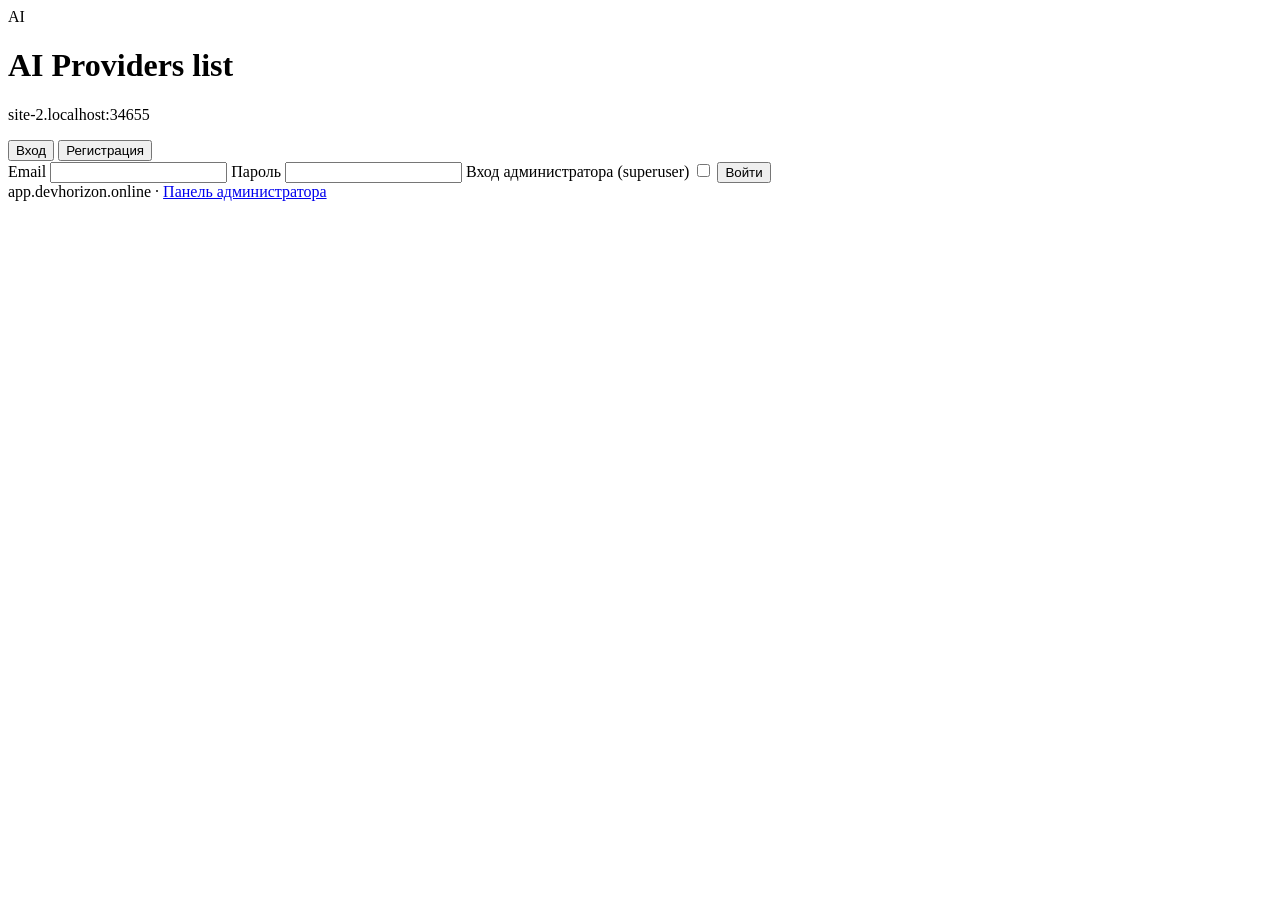
==== deploy/pb_public/ai-providers/index.html @ db294941 "feat: bin for removed providers, restorable by an administrator Anything that leaves the catalogue n" ====
<!DOCTYPE html>
<html lang="ru">
  <head>
    <meta charset="utf-8" />
    <meta name="viewport" content="width=device-width, initial-scale=1" />
    <meta name="color-scheme" content="light dark" />
    <title>AI Providers — app.devhorizon.online</title>
    <link rel="stylesheet" href="/styles.css?v=1" />
  </head>
  <body>
    <div id="app">
      <header class="topbar">
        <div class="brand">
          <span class="brand-mark">AI</span>
          <div>
            <h1>AI Providers list</h1>
            <p class="muted" id="host-label">app.devhorizon.online</p>
          </div>
        </div>
        <div class="topbar-actions" id="topbar-actions" hidden>
          <span class="who" id="who"></span>
          <button class="btn btn-ghost" id="logout-btn" type="button">
            Выйти
          </button>
        </div>
      </header>

      <main>
        <!-- ---------------------------------------------------- auth view -->
        <section id="auth-view" class="card auth-card" hidden>
          <div class="tabs">
            <button class="tab is-active" data-tab="login" type="button">
              Вход
            </button>
            <button class="tab" data-tab="register" type="button">
              Регистрация
            </button>
          </div>

          <form id="login-form" class="form">
            <label>
              Email
              <input
                type="email"
                name="identity"
                autocomplete="username"
                required
              />
            </label>
            <label>
              Пароль
              <input
                type="password"
                name="password"
                autocomplete="current-password"
                required
              />
            </label>
            <label class="row">
              <span>Вход администратора (superuser)</span>
              <input type="checkbox" id="admin-login" />
            </label>
            <button class="btn btn-primary" type="submit">Войти</button>
          </form>

          <form id="register-form" class="form" hidden>
            <label>
              Email
              <input type="email" name="email" autocomplete="email" required />
            </label>
            <label>
              Имя пользователя
              <input
                type="text"
                name="name"
                autocomplete="nickname"
                minlength="3"
                required
              />
            </label>
            <label>
              Пароль
              <input
                type="password"
                name="password"
                autocomplete="new-password"
                minlength="8"
                required
              />
            </label>
            <label>
              Повтор пароля
              <input
                type="password"
                name="passwordConfirm"
                autocomplete="new-password"
                minlength="8"
                required
              />
            </label>
            <button class="btn btn-primary" type="submit">
              Зарегистрироваться
            </button>
          </form>

          <p class="note" id="auth-note" hidden></p>
        </section>

        <!-- ----------------------------------------------- providers view -->
        <section id="providers-view" hidden>
          <div class="toolbar">
            <button class="btn btn-primary" id="add-btn" type="button">
              + Добавить провайдера
            </button>
            <button class="btn btn-ghost" id="reload-btn" type="button">
              Обновить
            </button>
            <button class="btn btn-ghost" id="trash-btn" type="button" hidden>
              Корзина
            </button>
            <span class="spacer"></span>
            <span class="muted" id="sync-status">—</span>
          </div>

          <p class="note" id="providers-note"></p>

          <div id="providers" class="providers"></div>
          <p class="empty" id="empty-note" hidden>
            Список пуст. Нажмите «Добавить провайдера».
          </p>
        </section>

        <p class="error" id="error-note" hidden></p>
      </main>

      <footer class="footer muted">
        <span>app.devhorizon.online</span>
        <span>·</span>
        <a href="/_/">Панель администратора</a>
      </footer>
    </div>

    <!-- ------------------------------------------------------ editor modal -->
    <dialog id="editor">
      <form id="editor-form" class="form">
        <h2 id="editor-title">Провайдер</h2>

        <label>
          Название *
          <input type="text" name="name" required />
        </label>

        <label class="row">
          <span>Включён</span>
          <input type="checkbox" name="enabled" />
        </label>

        <label>
          URL *
          <input type="url" name="url" placeholder="https://api.example.com/v1" required />
        </label>

        <label>
          Model *
          <input type="text" name="model" required />
        </label>

        <label>
          Приоритет (fallback) *
          <input type="number" name="fallbackPriority" min="0" step="1" value="0" required />
        </label>

        <label>
          Статус
          <select name="status">
            <option value="active">Работает</option>
            <option value="dead">Не работает — убрать у пользователей</option>
          </select>
        </label>

        <label>
          Страница логина (URL)
          <input type="url" name="loginUrl" />
        </label>

        <label>
          Получить API-ключ (URL)
          <input type="url" name="getApiKeyUrl" />
        </label>

        <label>
          Логотип: ссылка (logoUrl)
          <input type="url" name="logoUrl" />
        </label>

        <label>
          Логотип: готовый (logoAsset)
          <select name="logoAsset">
            <option value="">— не выбран —</option>
            <option value="openai">OpenAI</option>
            <option value="anthropic">Anthropic</option>
            <option value="google-gemini">Google Gemini</option>
            <option value="groq">Groq</option>
            <option value="openrouter">OpenRouter</option>
            <option value="ollama">Ollama</option>
            <option value="lmstudio">LM Studio</option>
            <option value="mistral">Mistral</option>
            <option value="together">Together AI</option>
            <option value="fireworks">Fireworks AI</option>
          </select>
        </label>

        <label>
          Видят
          <select name="origin">
            <option value="admin">Все пользователи</option>
            <option value="user">Только автор</option>
          </select>
        </label>

        <div class="dialog-actions">
          <button class="btn btn-ghost" type="button" id="editor-cancel">
            Отмена
          </button>
          <button class="btn btn-primary" type="submit">Сохранить</button>
        </div>
      </form>
    </dialog>

    <dialog id="trash">
      <div class="trash-body">
        <h2>Корзина</h2>
        <p class="note">
          Удалённые провайдеры хранятся здесь (последние 200) вместе с тем, кто
          их удалил. Восстановление возвращает провайдера под тем же id, а
          значит и ключи, которые пользователи уже ввели на устройствах.
        </p>
        <div id="trash-list" class="providers"></div>
        <p class="empty" id="trash-empty" hidden>Корзина пуста.</p>
        <p class="error" id="trash-error" hidden></p>
        <div class="dialog-actions">
          <button class="btn btn-ghost" type="button" id="trash-purge-all">
            Очистить корзину
          </button>
          <button class="btn btn-primary" type="button" id="trash-close">
            Закрыть
          </button>
        </div>
      </div>
    </dialog>

    <script src="app.js?v=7"></script>
  </body>
</html>
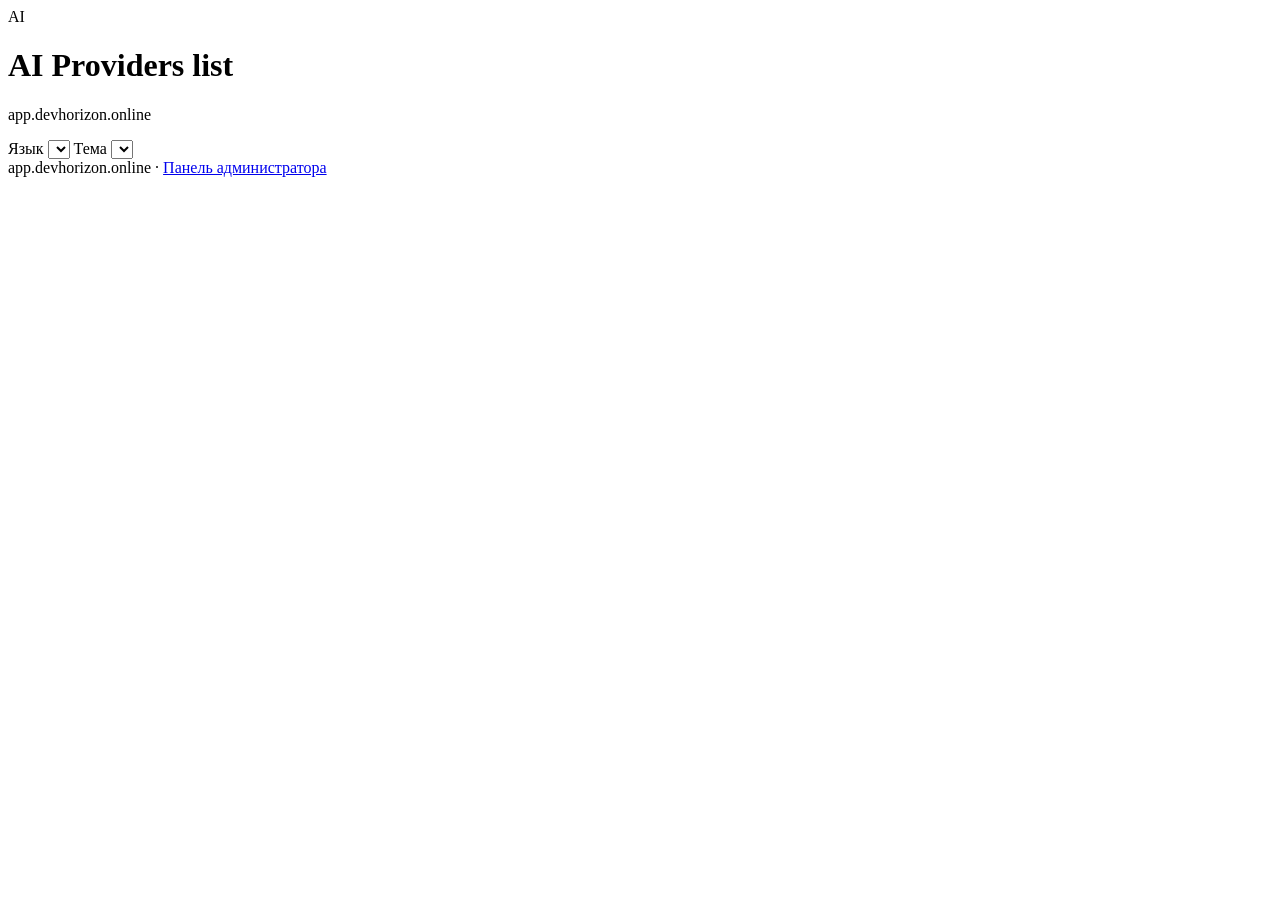
==== commit 285973c6: "feat: three languages and ten colour themes in the app and on the web App: - lib/l10n/strings.dart h" ====
--- a/deploy/pb_public/ai-providers/index.html
+++ b/deploy/pb_public/ai-providers/index.html
@@ -1,11 +1,48 @@
 <!DOCTYPE html>
-<html lang="ru">
+<html lang="ru" data-theme="day">
   <head>
     <meta charset="utf-8" />
     <meta name="viewport" content="width=device-width, initial-scale=1" />
     <meta name="color-scheme" content="light dark" />
     <title>AI Providers — app.devhorizon.online</title>
-    <link rel="stylesheet" href="/styles.css?v=1" />
+    <script>
+      /* Apply the saved language and theme before the first paint, so a night
+         theme never flashes a white page. Mirrors the logic in /ui.js. */
+      (function () {
+        var LANGS = ["ru", "en", "de"];
+        var THEMES = [
+          "day",
+          "day-yellow",
+          "day-red",
+          "day-green",
+          "day-orange",
+          "night-red",
+          "night-blue",
+          "night-yellow",
+          "night-green",
+          "night-orange",
+        ];
+        var root = document.documentElement;
+        var lang = null;
+        var theme = null;
+        try {
+          lang = localStorage.getItem("ui_lang");
+        } catch (e) {}
+        try {
+          theme = localStorage.getItem("ui_theme");
+        } catch (e) {}
+        if (LANGS.indexOf(lang) < 0) {
+          var nav = String(navigator.language || "").slice(0, 2).toLowerCase();
+          lang = LANGS.indexOf(nav) >= 0 ? nav : "ru";
+        }
+        if (THEMES.indexOf(theme) < 0) {
+          theme = "day";
+        }
+        root.setAttribute("lang", lang);
+        root.setAttribute("data-theme", theme);
+      })();
+    </script>
+    <link rel="stylesheet" href="/styles.css?v=2" />
   </head>
   <body>
     <div id="app">
@@ -13,15 +50,32 @@
         <div class="brand">
           <span class="brand-mark">AI</span>
           <div>
-            <h1>AI Providers list</h1>
+            <h1 data-i18n="appTitle">AI Providers list</h1>
             <p class="muted" id="host-label">app.devhorizon.online</p>
           </div>
         </div>
-        <div class="topbar-actions" id="topbar-actions" hidden>
-          <span class="who" id="who"></span>
-          <button class="btn btn-ghost" id="logout-btn" type="button">
-            Выйти
-          </button>
+        <div class="topbar-right">
+          <div class="ui-controls" id="ui-controls">
+            <label class="ui-field">
+              <span id="ui-lang-label">Язык</span>
+              <select id="ui-lang"></select>
+            </label>
+            <label class="ui-field">
+              <span id="ui-theme-label">Тема</span>
+              <select id="ui-theme"></select>
+            </label>
+          </div>
+          <div class="topbar-actions" id="topbar-actions" hidden>
+            <span class="who" id="who"></span>
+            <button
+              class="btn btn-ghost"
+              id="logout-btn"
+              type="button"
+              data-i18n="logout"
+            >
+              Выйти
+            </button>
+          </div>
         </div>
       </header>
 
@@ -29,17 +83,22 @@
         <!-- ---------------------------------------------------- auth view -->
         <section id="auth-view" class="card auth-card" hidden>
           <div class="tabs">
-            <button class="tab is-active" data-tab="login" type="button">
+            <button
+              class="tab is-active"
+              data-tab="login"
+              type="button"
+              data-i18n="tabLogin"
+            >
               Вход
             </button>
-            <button class="tab" data-tab="register" type="button">
+            <button class="tab" data-tab="register" type="button" data-i18n="tabRegister">
               Регистрация
             </button>
           </div>
 
           <form id="login-form" class="form">
             <label>
-              Email
+              <span data-i18n="email">Email</span>
               <input
                 type="email"
                 name="identity"
@@ -48,7 +107,7 @@
               />
             </label>
             <label>
-              Пароль
+              <span data-i18n="password">Пароль</span>
               <input
                 type="password"
                 name="password"
@@ -57,19 +116,23 @@
               />
             </label>
             <label class="row">
-              <span>Вход администратора (superuser)</span>
+              <span data-i18n="adminLogin"
+                >Вход администратора (superuser)</span
+              >
               <input type="checkbox" id="admin-login" />
             </label>
-            <button class="btn btn-primary" type="submit">Войти</button>
+            <button class="btn btn-primary" type="submit" data-i18n="loginSubmit">
+              Войти
+            </button>
           </form>
 
           <form id="register-form" class="form" hidden>
             <label>
-              Email
+              <span data-i18n="email">Email</span>
               <input type="email" name="email" autocomplete="email" required />
             </label>
             <label>
-              Имя пользователя
+              <span data-i18n="userName">Имя пользователя</span>
               <input
                 type="text"
                 name="name"
@@ -79,7 +142,7 @@
               />
             </label>
             <label>
-              Пароль
+              <span data-i18n="password">Пароль</span>
               <input
                 type="password"
                 name="password"
@@ -89,7 +152,7 @@
               />
             </label>
             <label>
-              Повтор пароля
+              <span data-i18n="passwordRepeat">Повтор пароля</span>
               <input
                 type="password"
                 name="passwordConfirm"
@@ -98,7 +161,11 @@
                 required
               />
             </label>
-            <button class="btn btn-primary" type="submit">
+            <button
+              class="btn btn-primary"
+              type="submit"
+              data-i18n="registerSubmit"
+            >
               Зарегистрироваться
             </button>
           </form>
@@ -109,13 +176,29 @@
         <!-- ----------------------------------------------- providers view -->
         <section id="providers-view" hidden>
           <div class="toolbar">
-            <button class="btn btn-primary" id="add-btn" type="button">
+            <button
+              class="btn btn-primary"
+              id="add-btn"
+              type="button"
+              data-i18n="addBtn"
+            >
               + Добавить провайдера
             </button>
-            <button class="btn btn-ghost" id="reload-btn" type="button">
+            <button
+              class="btn btn-ghost"
+              id="reload-btn"
+              type="button"
+              data-i18n="reloadBtn"
+            >
               Обновить
             </button>
-            <button class="btn btn-ghost" id="trash-btn" type="button" hidden>
+            <button
+              class="btn btn-ghost"
+              id="trash-btn"
+              type="button"
+              hidden
+              data-i18n="trashBtn"
+            >
               Корзина
             </button>
             <span class="spacer"></span>
@@ -125,7 +208,7 @@
           <p class="note" id="providers-note"></p>
 
           <div id="providers" class="providers"></div>
-          <p class="empty" id="empty-note" hidden>
+          <p class="empty" id="empty-note" hidden data-i18n="emptyNote">
             Список пуст. Нажмите «Добавить провайдера».
           </p>
         </section>
@@ -136,67 +219,81 @@
       <footer class="footer muted">
         <span>app.devhorizon.online</span>
         <span>·</span>
-        <a href="/_/">Панель администратора</a>
+        <a href="/_/" data-i18n="footerAdmin">Панель администратора</a>
       </footer>
     </div>
 
     <!-- ------------------------------------------------------ editor modal -->
     <dialog id="editor">
       <form id="editor-form" class="form">
-        <h2 id="editor-title">Провайдер</h2>
-
-        <label>
-          Название *
+        <h2 id="editor-title" data-i18n="editorTitle">Провайдер</h2>
+
+        <label>
+          <span data-i18n="fieldName">Название *</span>
           <input type="text" name="name" required />
         </label>
 
         <label class="row">
-          <span>Включён</span>
+          <span data-i18n="fieldEnabled">Включён</span>
           <input type="checkbox" name="enabled" />
         </label>
 
         <label>
-          URL *
-          <input type="url" name="url" placeholder="https://api.example.com/v1" required />
-        </label>
-
-        <label>
-          Model *
+          <span data-i18n="fieldUrl">URL *</span>
+          <input
+            type="url"
+            name="url"
+            placeholder="https://api.example.com/v1"
+            required
+          />
+        </label>
+
+        <label>
+          <span data-i18n="fieldModel">Model *</span>
           <input type="text" name="model" required />
         </label>
 
         <label>
-          Приоритет (fallback) *
-          <input type="number" name="fallbackPriority" min="0" step="1" value="0" required />
-        </label>
-
-        <label>
-          Статус
+          <span data-i18n="fieldPriority">Приоритет (fallback) *</span>
+          <input
+            type="number"
+            name="fallbackPriority"
+            min="0"
+            step="1"
+            value="0"
+            required
+          />
+        </label>
+
+        <label>
+          <span data-i18n="fieldStatus">Статус</span>
           <select name="status">
-            <option value="active">Работает</option>
-            <option value="dead">Не работает — убрать у пользователей</option>
+            <option value="active" data-i18n="statusActive">Работает</option>
+            <option value="dead" data-i18n="statusDead">
+              Не работает — убрать у пользователей
+            </option>
           </select>
         </label>
 
         <label>
-          Страница логина (URL)
+          <span data-i18n="fieldLoginUrl">Страница логина (URL)</span>
           <input type="url" name="loginUrl" />
         </label>
 
         <label>
-          Получить API-ключ (URL)
+          <span data-i18n="fieldGetKey">Получить API-ключ (URL)</span>
           <input type="url" name="getApiKeyUrl" />
         </label>
 
         <label>
-          Логотип: ссылка (logoUrl)
+          <span data-i18n="fieldLogoUrl">Логотип: ссылка (logoUrl)</span>
           <input type="url" name="logoUrl" />
         </label>
 
         <label>
-          Логотип: готовый (logoAsset)
+          <span data-i18n="fieldLogoAsset">Логотип: готовый (logoAsset)</span>
           <select name="logoAsset">
-            <option value="">— не выбран —</option>
+            <option value="" data-i18n="logoNone">— не выбран —</option>
             <option value="openai">OpenAI</option>
             <option value="anthropic">Anthropic</option>
             <option value="google-gemini">Google Gemini</option>
@@ -211,44 +308,66 @@
         </label>
 
         <label>
-          Видят
+          <span data-i18n="fieldOrigin">Видят</span>
           <select name="origin">
-            <option value="admin">Все пользователи</option>
-            <option value="user">Только автор</option>
+            <option value="admin" data-i18n="originAdmin">
+              Все пользователи
+            </option>
+            <option value="user" data-i18n="originUser">Только автор</option>
           </select>
         </label>
 
         <div class="dialog-actions">
-          <button class="btn btn-ghost" type="button" id="editor-cancel">
+          <button
+            class="btn btn-ghost"
+            type="button"
+            id="editor-cancel"
+            data-i18n="cancel"
+          >
             Отмена
           </button>
-          <button class="btn btn-primary" type="submit">Сохранить</button>
+          <button class="btn btn-primary" type="submit" data-i18n="save">
+            Сохранить
+          </button>
         </div>
       </form>
     </dialog>
 
     <dialog id="trash">
       <div class="trash-body">
-        <h2>Корзина</h2>
-        <p class="note">
+        <h2 data-i18n="trashTitle">Корзина</h2>
+        <p class="note" data-i18n="trashNote">
           Удалённые провайдеры хранятся здесь (последние 200) вместе с тем, кто
           их удалил. Восстановление возвращает провайдера под тем же id, а
           значит и ключи, которые пользователи уже ввели на устройствах.
         </p>
         <div id="trash-list" class="providers"></div>
-        <p class="empty" id="trash-empty" hidden>Корзина пуста.</p>
+        <p class="empty" id="trash-empty" hidden data-i18n="trashEmpty">
+          Корзина пуста.
+        </p>
         <p class="error" id="trash-error" hidden></p>
         <div class="dialog-actions">
-          <button class="btn btn-ghost" type="button" id="trash-purge-all">
+          <button
+            class="btn btn-ghost"
+            type="button"
+            id="trash-purge-all"
+            data-i18n="trashPurgeAll"
+          >
             Очистить корзину
           </button>
-          <button class="btn btn-primary" type="button" id="trash-close">
+          <button
+            class="btn btn-primary"
+            type="button"
+            id="trash-close"
+            data-i18n="trashClose"
+          >
             Закрыть
           </button>
         </div>
       </div>
     </dialog>
 
-    <script src="app.js?v=7"></script>
+    <script src="/ui.js?v=1"></script>
+    <script src="app.js?v=8"></script>
   </body>
 </html>
